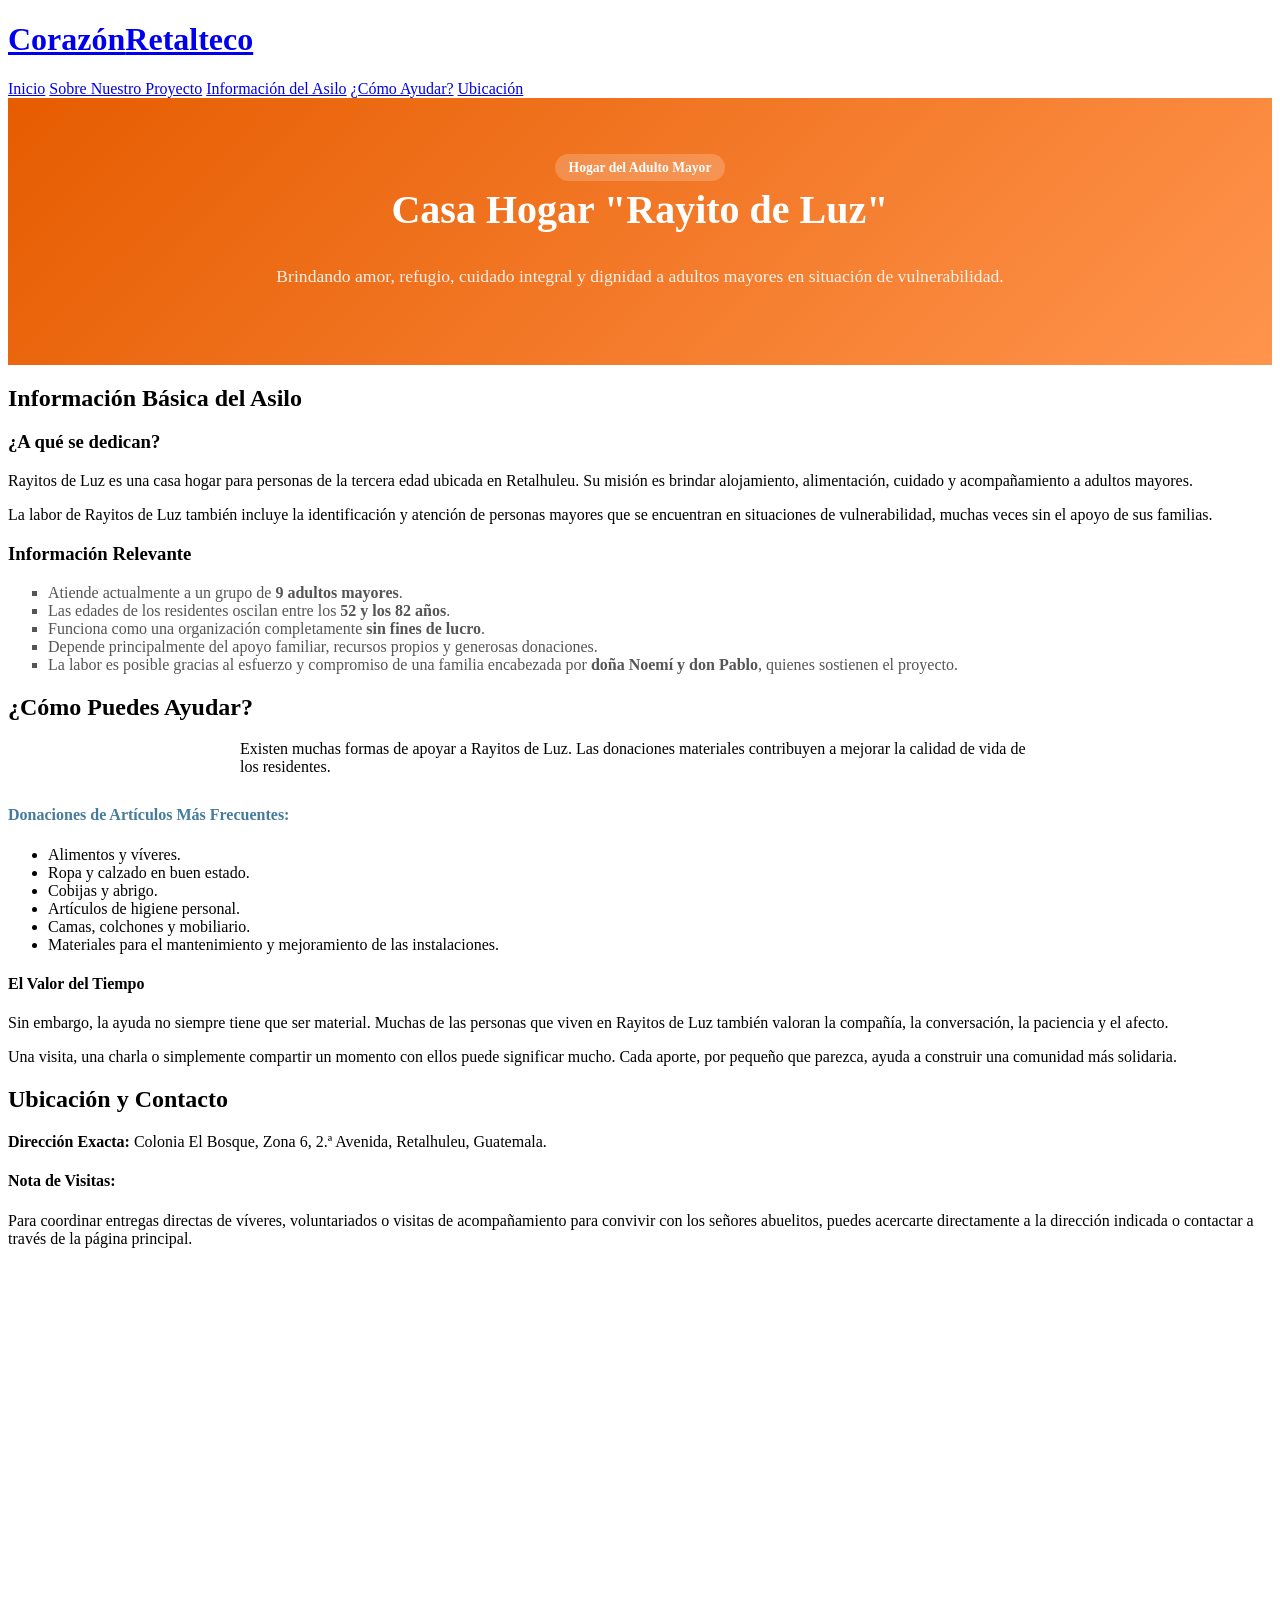
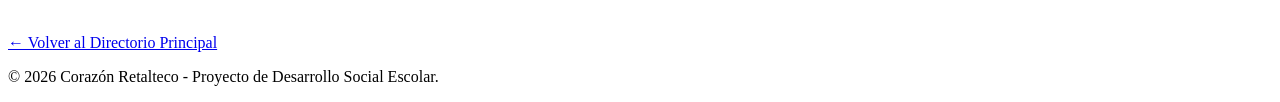
==== asilo-rayitos-de-sol.html @ 6f09e851 "Reorganizar estructura: mover HTML a raíz y corregir DOCTYPE" ====
<!DOCTYPE html>
<html lang="es">
<head>
    <meta charset="UTF-8">
    <meta name="viewport" content="width=device-width, initial-scale=1.0">
    <title>Casa Hogar "Rayito de Luz" | Corazón Retalteco</title>
    <link rel="stylesheet" href="css/styles.css">
</head>
<body>

    <header class="main-header">
        <div class="container">
            <h1 class="logo"><a href="index.html">Corazón<span>Retalteco</span></a></h1>
            <nav class="main-nav">
                <a href="index.html">Inicio</a>
                <a href="sobreproyecto.html">Sobre Nuestro Proyecto</a>
                <a href="#detalles">Información del Asilo</a>
                <a href="#donaciones">¿Cómo Ayudar?</a>
                <a href="#ubicacion">Ubicación</a>
            </nav>
        </div>
    </header>

    <!-- Encabezado de la Fundación -->
    <section class="page-title-banner" style="background: linear-gradient(135deg, #e65c00 0%, #ff944d 100%); color: white; padding: 60px 0; text-align: center;">
        <div class="container">
            <span class="category-tag" style="background: rgba(255,255,255,0.2); padding: 6px 14px; border-radius: 20px; font-size: 0.85rem; font-weight: bold;">Hogar del Adulto Mayor</span>
            <h2 style="color: white; font-size: 2.5rem; margin-top: 10px;">Casa Hogar "Rayito de Luz"</h2>
            <p class="lead" style="margin-top: 5px; opacity: 0.9; font-size: 1.1rem;">Brindando amor, refugio, cuidado integral y dignidad a adultos mayores en situación de vulnerabilidad.</p>
        </div>
    </section>

    <!-- Detalles del Asilo -->
    <section id="detalles" class="inner-section">
        <div class="container">
            <h2 class="section-title">Información Básica del Asilo</h2>
            
            <div class="grid-directory">
                <div class="card">
                    <h3>¿A qué se dedican?</h3>
                    <p>Rayitos de Luz es una casa hogar para personas de la tercera edad ubicada en Retalhuleu. Su misión es brindar alojamiento, alimentación, cuidado y acompañamiento a adultos mayores.</p>
                    <p>La labor de Rayitos de Luz también incluye la identificación y atención de personas mayores que se encuentran en situaciones de vulnerabilidad, muchas veces sin el apoyo de sus familias.</p>
                </div>

                <div class="card">
                    <h3>Información Relevante</h3>
                    <ul class="needs-list" style="list-style-type: square; color: #555;">
                        <li>Atiende actualmente a un grupo de <strong>9 adultos mayores</strong>.</li>
                        <li>Las edades de los residentes oscilan entre los <strong>52 y los 82 años</strong>.</li>
                        <li>Funciona como una organización completamente <strong>sin fines de lucro</strong>.</li>
                        <li>Depende principalmente del apoyo familiar, recursos propios y generosas donaciones.</li>
                        <li>La labor es posible gracias al esfuerzo y compromiso de una familia encabezada por <strong>doña Noemí y don Pablo</strong>, quienes sostienen el proyecto.</li>
                    </ul>
                </div>
            </div>
        </div>
    </section>

    <!-- Sección ¿Cómo Puedes Ayudar? -->
    <section id="donaciones" class="inner-section bg-light">
        <div class="container">
            <h2 class="section-title">¿Cómo Puedes Ayudar?</h2>
            <p class="text-center" style="max-width: 800px; margin: 0 auto 30px auto;">Existen muchas formas de apoyar a Rayitos de Luz. Las donaciones materiales contribuyen a mejorar la calidad de vida de los residentes.</p>
            
            <div class="grid-bank-accounts">
                <div class="bank-card" style="border-left-color: #457b9d;">
                    <h4 style="color: #457b9d;">Donaciones de Artículos Más Frecuentes:</h4>
                    <ul class="needs-list">
                        <li>Alimentos y víveres.</li>
                        <li>Ropa y calzado en buen estado.</li>
                        <li>Cobijas y abrigo.</li>
                        <li>Artículos de higiene personal.</li>
                        <li>Camas, colchones y mobiliario.</li>
                        <li>Materiales para el mantenimiento y mejoramiento de las instalaciones.</li>
                    </ul>
                </div>
                <div class="bank-card">
                    <h4>El Valor del Tiempo</h4>
                    <p>Sin embargo, la ayuda no siempre tiene que ser material. Muchas de las personas que viven en Rayitos de Luz también valoran la compañía, la conversación, la paciencia y el afecto.</p>
                    <p style="margin-top: 10px;">Una visita, una charla o simplemente compartir un momento con ellos puede significar mucho. Cada aporte, por pequeño que parezca, ayuda a construir una comunidad más solidaria.</p>
                </div>
            </div>
        </div>
    </section>

    <!-- Sección de Ubicación e Información Práctica -->
    <section id="ubicacion" class="inner-section">
        <div class="container">
            <div class="grid-info">
                <div class="info-text">
                    <h2>Ubicación y Contacto</h2>
                    <p style="margin: 10px 0;"><strong>Dirección Exacta:</strong> Colonia El Bosque, Zona 6, 2.ª Avenida, Retalhuleu, Guatemala.</p>
                    
                    <div class="schedule-box">
                        <h4>Nota de Visitas:</h4>
                        <p>Para coordinar entregas directas de víveres, voluntariados o visitas de acompañamiento para convivir con los señores abuelitos, puedes acercarte directamente a la dirección indicada o contactar a través de la página principal.</p>
                    </div>
                </div>
                
                <!-- Mapa de Google Maps -->
                <div class="map-container">
                    <iframe 
                        src="https://www.google.com/maps/embed?pb=!1m18!1m12!1m3!1d3854.34177439148!2d-91.684234!3d14.533215!2m3!1f0!2f0!3f0!3m2!1i1024!2i768!4f13.1!3m3!1m2!1s0x0%3A0x0!2zMTTCbDMx"
                        width="100%" 
                        height="350" 
                        style="border:0;" 
                        allowfullscreen="" 
                        loading="lazy" 
                        referrerpolicy="no-referrer-when-downgrade">
                    </iframe>
                </div>
            </div>
        </div>
    </section>

    <!-- Pie de página -->
    <footer class="main-footer">
        <div class="container text-center">
            <p><a href="index.html" class="back-link">← Volver al Directorio Principal</a></p>
            <p>© 2026 Corazón Retalteco - Proyecto de Desarrollo Social Escolar.</p>
        </div>
    </footer>

</body>
</html>
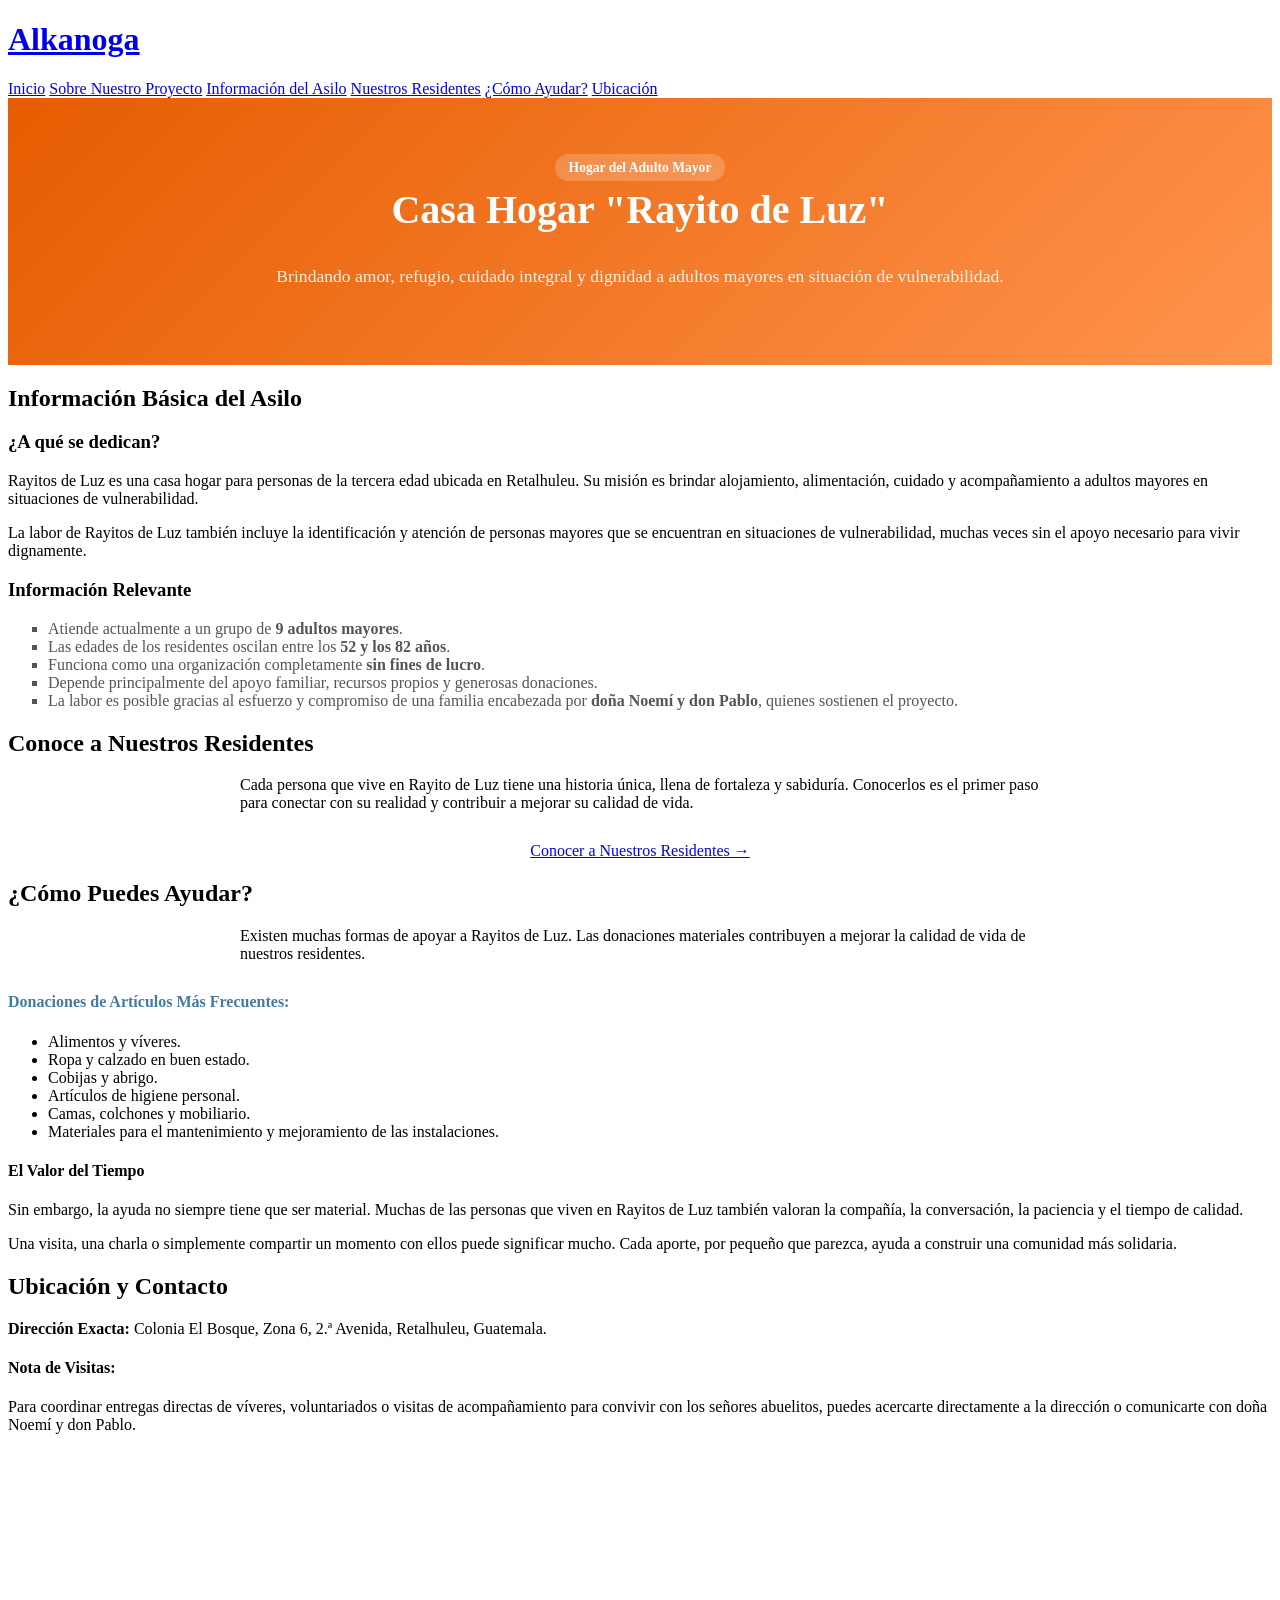
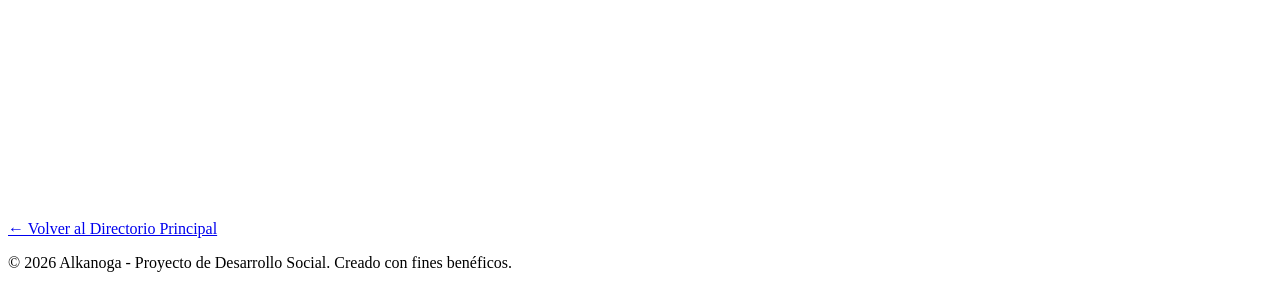
==== commit 14e428a0: "Actualizar asilo-rayitos-de-sol.html con botón a página de residentes y nueva navegación" ====
--- a/asilo-rayitos-de-sol.html
+++ b/asilo-rayitos-de-sol.html
@@ -3,18 +3,19 @@
 <head>
     <meta charset="UTF-8">
     <meta name="viewport" content="width=device-width, initial-scale=1.0">
-    <title>Casa Hogar "Rayito de Luz" | Corazón Retalteco</title>
+    <title>Casa Hogar "Rayito de Luz" | Alkanoga</title>
     <link rel="stylesheet" href="css/styles.css">
 </head>
 <body>
 
     <header class="main-header">
         <div class="container">
-            <h1 class="logo"><a href="index.html">Corazón<span>Retalteco</span></a></h1>
+            <h1 class="logo"><a href="index.html">Alkanoga</a></h1>
             <nav class="main-nav">
                 <a href="index.html">Inicio</a>
                 <a href="sobreproyecto.html">Sobre Nuestro Proyecto</a>
                 <a href="#detalles">Información del Asilo</a>
+                <a href="#residentes">Nuestros Residentes</a>
                 <a href="#donaciones">¿Cómo Ayudar?</a>
                 <a href="#ubicacion">Ubicación</a>
             </nav>
@@ -38,8 +39,8 @@
             <div class="grid-directory">
                 <div class="card">
                     <h3>¿A qué se dedican?</h3>
-                    <p>Rayitos de Luz es una casa hogar para personas de la tercera edad ubicada en Retalhuleu. Su misión es brindar alojamiento, alimentación, cuidado y acompañamiento a adultos mayores.</p>
-                    <p>La labor de Rayitos de Luz también incluye la identificación y atención de personas mayores que se encuentran en situaciones de vulnerabilidad, muchas veces sin el apoyo de sus familias.</p>
+                    <p>Rayitos de Luz es una casa hogar para personas de la tercera edad ubicada en Retalhuleu. Su misión es brindar alojamiento, alimentación, cuidado y acompañamiento a adultos mayores en situaciones de vulnerabilidad.</p>
+                    <p>La labor de Rayitos de Luz también incluye la identificación y atención de personas mayores que se encuentran en situaciones de vulnerabilidad, muchas veces sin el apoyo necesario para vivir dignamente.</p>
                 </div>
 
                 <div class="card">
@@ -56,11 +57,22 @@
         </div>
     </section>
 
+    <!-- Sección de Nuestros Residentes -->
+    <section id="residentes" class="inner-section bg-light">
+        <div class="container">
+            <h2 class="section-title">Conoce a Nuestros Residentes</h2>
+            <p class="text-center" style="max-width: 800px; margin: 0 auto 30px auto;">Cada persona que vive en Rayito de Luz tiene una historia única, llena de fortaleza y sabiduría. Conocerlos es el primer paso para conectar con su realidad y contribuir a mejorar su calidad de vida.</p>
+            <div style="text-align: center;">
+                <a href="residentes.html" class="btn-card">Conocer a Nuestros Residentes →</a>
+            </div>
+        </div>
+    </section>
+
     <!-- Sección ¿Cómo Puedes Ayudar? -->
-    <section id="donaciones" class="inner-section bg-light">
+    <section id="donaciones" class="inner-section">
         <div class="container">
             <h2 class="section-title">¿Cómo Puedes Ayudar?</h2>
-            <p class="text-center" style="max-width: 800px; margin: 0 auto 30px auto;">Existen muchas formas de apoyar a Rayitos de Luz. Las donaciones materiales contribuyen a mejorar la calidad de vida de los residentes.</p>
+            <p class="text-center" style="max-width: 800px; margin: 0 auto 30px auto;">Existen muchas formas de apoyar a Rayitos de Luz. Las donaciones materiales contribuyen a mejorar la calidad de vida de nuestros residentes.</p>
             
             <div class="grid-bank-accounts">
                 <div class="bank-card" style="border-left-color: #457b9d;">
@@ -76,7 +88,7 @@
                 </div>
                 <div class="bank-card">
                     <h4>El Valor del Tiempo</h4>
-                    <p>Sin embargo, la ayuda no siempre tiene que ser material. Muchas de las personas que viven en Rayitos de Luz también valoran la compañía, la conversación, la paciencia y el afecto.</p>
+                    <p>Sin embargo, la ayuda no siempre tiene que ser material. Muchas de las personas que viven en Rayitos de Luz también valoran la compañía, la conversación, la paciencia y el tiempo de calidad.</p>
                     <p style="margin-top: 10px;">Una visita, una charla o simplemente compartir un momento con ellos puede significar mucho. Cada aporte, por pequeño que parezca, ayuda a construir una comunidad más solidaria.</p>
                 </div>
             </div>
@@ -84,7 +96,7 @@
     </section>
 
     <!-- Sección de Ubicación e Información Práctica -->
-    <section id="ubicacion" class="inner-section">
+    <section id="ubicacion" class="inner-section bg-light">
         <div class="container">
             <div class="grid-info">
                 <div class="info-text">
@@ -93,14 +105,14 @@
                     
                     <div class="schedule-box">
                         <h4>Nota de Visitas:</h4>
-                        <p>Para coordinar entregas directas de víveres, voluntariados o visitas de acompañamiento para convivir con los señores abuelitos, puedes acercarte directamente a la dirección indicada o contactar a través de la página principal.</p>
+                        <p>Para coordinar entregas directas de víveres, voluntariados o visitas de acompañamiento para convivir con los señores abuelitos, puedes acercarte directamente a la dirección o comunicarte con doña Noemí y don Pablo.</p>
                     </div>
                 </div>
                 
                 <!-- Mapa de Google Maps -->
                 <div class="map-container">
                     <iframe 
-                        src="https://www.google.com/maps/embed?pb=!1m18!1m12!1m3!1d3854.34177439148!2d-91.684234!3d14.533215!2m3!1f0!2f0!3f0!3m2!1i1024!2i768!4f13.1!3m3!1m2!1s0x0%3A0x0!2zMTTCbDMx"
+                        src="https://www.google.com/maps/embed?pb=!1m18!1m12!1m3!1d3854.34177439148!2d-91.684234!3d14.533215!2m3!1f0!2f0!3f0!3m2!1i1024!2i768!4f13.1!3m3!1m2!1s0x0%3A0x0!2zMTTCbDMxJzU5LjMiTiA5McKwNDAnNTkuNiJX!2m2!1d-91.684234!2d14.533215!5e0!3m2!1ses!2sgt!4v1234567890"
                         width="100%" 
                         height="350" 
                         style="border:0;" 
@@ -117,9 +129,9 @@
     <footer class="main-footer">
         <div class="container text-center">
             <p><a href="index.html" class="back-link">← Volver al Directorio Principal</a></p>
-            <p>© 2026 Corazón Retalteco - Proyecto de Desarrollo Social Escolar.</p>
+            <p>© 2026 Alkanoga - Proyecto de Desarrollo Social. Creado con fines benéficos.</p>
         </div>
     </footer>
 
 </body>
-</html>+</html>
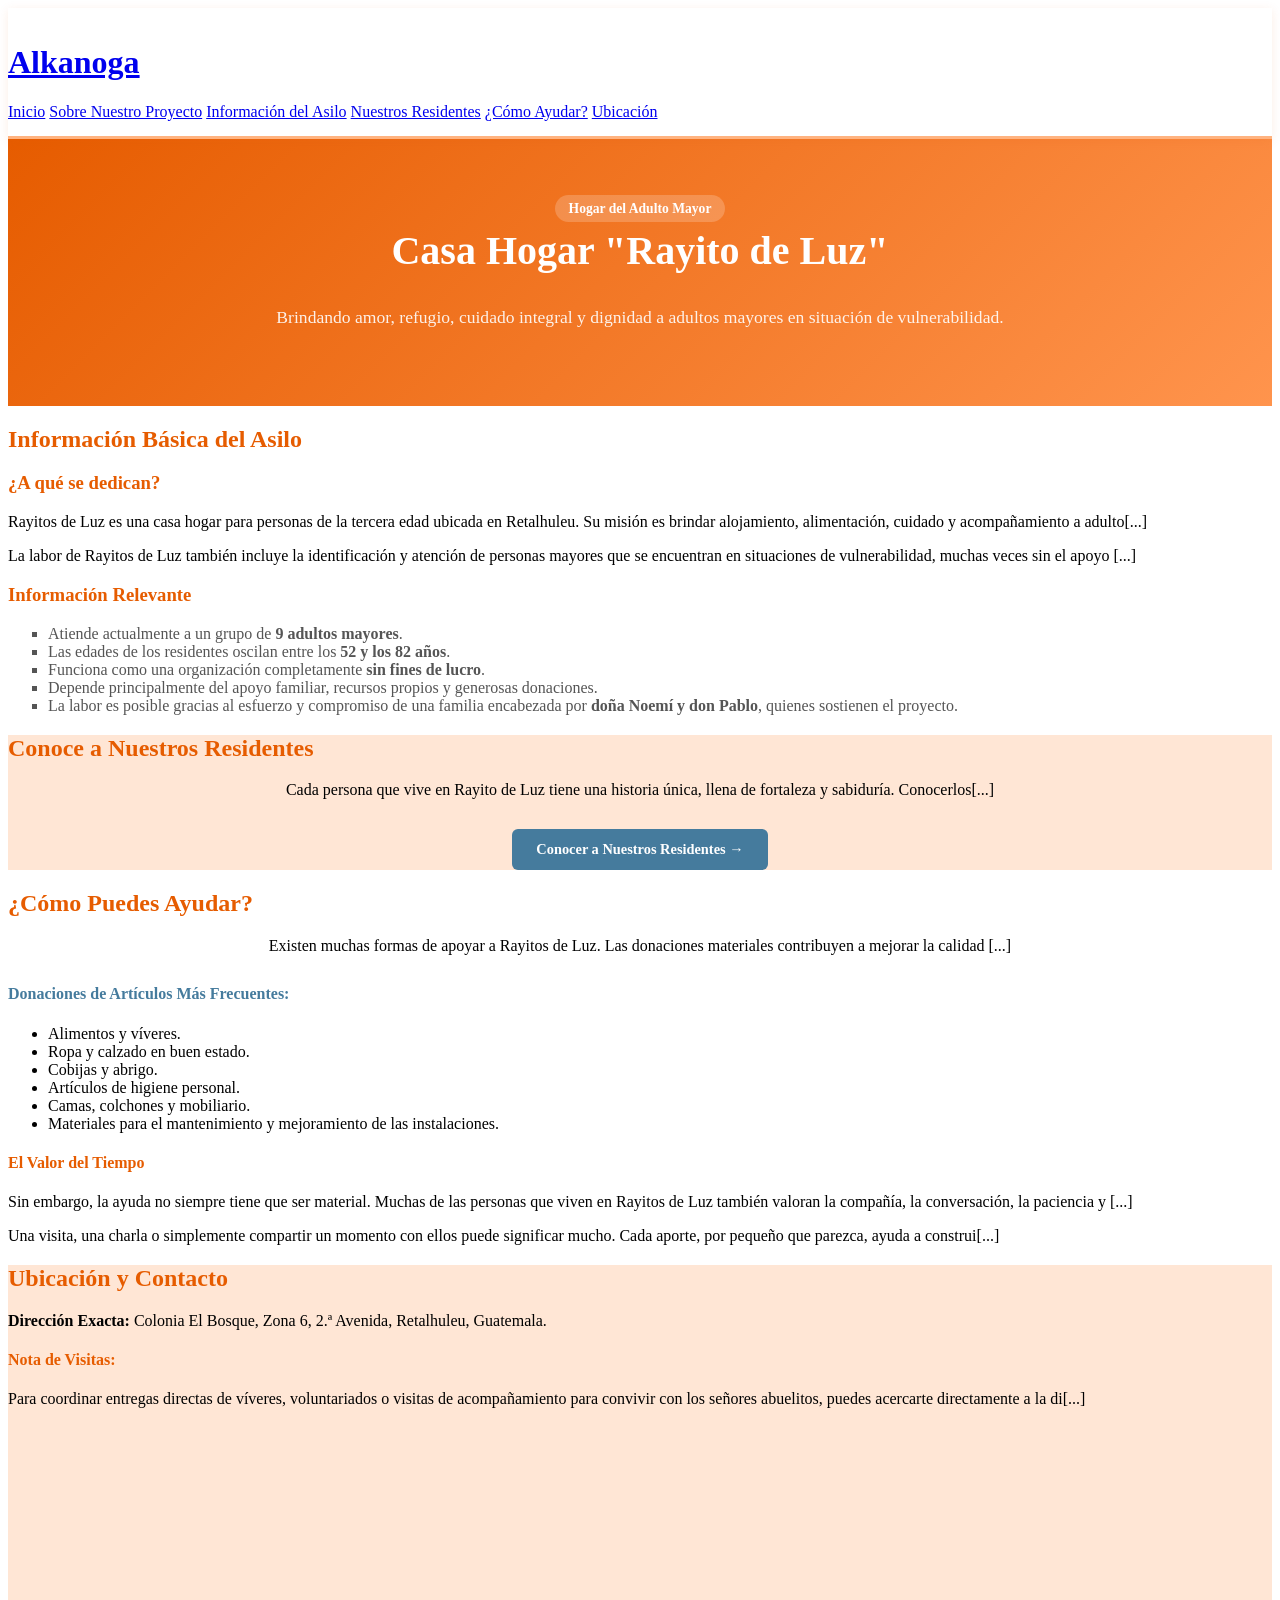
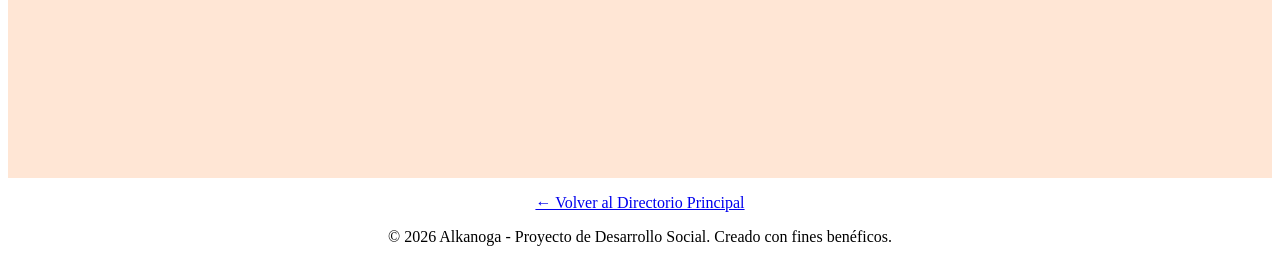
==== commit af2f5418: "Agregar meta tags para evitar caché de navegador en asilo-rayitos-de-sol.html" ====
--- a/asilo-rayitos-de-sol.html
+++ b/asilo-rayitos-de-sol.html
@@ -3,6 +3,9 @@
 <head>
     <meta charset="UTF-8">
     <meta name="viewport" content="width=device-width, initial-scale=1.0">
+    <meta http-equiv="Cache-Control" content="no-cache, no-store, must-revalidate">
+    <meta http-equiv="Pragma" content="no-cache">
+    <meta http-equiv="Expires" content="0">
     <title>Casa Hogar "Rayito de Luz" | Alkanoga</title>
     <link rel="stylesheet" href="css/styles.css">
 </head>
@@ -39,8 +42,8 @@
             <div class="grid-directory">
                 <div class="card">
                     <h3>¿A qué se dedican?</h3>
-                    <p>Rayitos de Luz es una casa hogar para personas de la tercera edad ubicada en Retalhuleu. Su misión es brindar alojamiento, alimentación, cuidado y acompañamiento a adultos mayores en situaciones de vulnerabilidad.</p>
-                    <p>La labor de Rayitos de Luz también incluye la identificación y atención de personas mayores que se encuentran en situaciones de vulnerabilidad, muchas veces sin el apoyo necesario para vivir dignamente.</p>
+                    <p>Rayitos de Luz es una casa hogar para personas de la tercera edad ubicada en Retalhuleu. Su misión es brindar alojamiento, alimentación, cuidado y acompañamiento a adulto[...]
+                    <p>La labor de Rayitos de Luz también incluye la identificación y atención de personas mayores que se encuentran en situaciones de vulnerabilidad, muchas veces sin el apoyo [...]
                 </div>
 
                 <div class="card">
@@ -61,7 +64,7 @@
     <section id="residentes" class="inner-section bg-light">
         <div class="container">
             <h2 class="section-title">Conoce a Nuestros Residentes</h2>
-            <p class="text-center" style="max-width: 800px; margin: 0 auto 30px auto;">Cada persona que vive en Rayito de Luz tiene una historia única, llena de fortaleza y sabiduría. Conocerlos es el primer paso para conectar con su realidad y contribuir a mejorar su calidad de vida.</p>
+            <p class="text-center" style="max-width: 800px; margin: 0 auto 30px auto;">Cada persona que vive en Rayito de Luz tiene una historia única, llena de fortaleza y sabiduría. Conocerlos[...]
             <div style="text-align: center;">
                 <a href="residentes.html" class="btn-card">Conocer a Nuestros Residentes →</a>
             </div>
@@ -72,7 +75,7 @@
     <section id="donaciones" class="inner-section">
         <div class="container">
             <h2 class="section-title">¿Cómo Puedes Ayudar?</h2>
-            <p class="text-center" style="max-width: 800px; margin: 0 auto 30px auto;">Existen muchas formas de apoyar a Rayitos de Luz. Las donaciones materiales contribuyen a mejorar la calidad de vida de nuestros residentes.</p>
+            <p class="text-center" style="max-width: 800px; margin: 0 auto 30px auto;">Existen muchas formas de apoyar a Rayitos de Luz. Las donaciones materiales contribuyen a mejorar la calidad [...]
             
             <div class="grid-bank-accounts">
                 <div class="bank-card" style="border-left-color: #457b9d;">
@@ -88,8 +91,8 @@
                 </div>
                 <div class="bank-card">
                     <h4>El Valor del Tiempo</h4>
-                    <p>Sin embargo, la ayuda no siempre tiene que ser material. Muchas de las personas que viven en Rayitos de Luz también valoran la compañía, la conversación, la paciencia y el tiempo de calidad.</p>
-                    <p style="margin-top: 10px;">Una visita, una charla o simplemente compartir un momento con ellos puede significar mucho. Cada aporte, por pequeño que parezca, ayuda a construir una comunidad más solidaria.</p>
+                    <p>Sin embargo, la ayuda no siempre tiene que ser material. Muchas de las personas que viven en Rayitos de Luz también valoran la compañía, la conversación, la paciencia y [...]
+                    <p style="margin-top: 10px;">Una visita, una charla o simplemente compartir un momento con ellos puede significar mucho. Cada aporte, por pequeño que parezca, ayuda a construi[...]
                 </div>
             </div>
         </div>
@@ -105,14 +108,14 @@
                     
                     <div class="schedule-box">
                         <h4>Nota de Visitas:</h4>
-                        <p>Para coordinar entregas directas de víveres, voluntariados o visitas de acompañamiento para convivir con los señores abuelitos, puedes acercarte directamente a la dirección o comunicarte con doña Noemí y don Pablo.</p>
+                        <p>Para coordinar entregas directas de víveres, voluntariados o visitas de acompañamiento para convivir con los señores abuelitos, puedes acercarte directamente a la di[...]
                     </div>
                 </div>
                 
                 <!-- Mapa de Google Maps -->
                 <div class="map-container">
                     <iframe 
-                        src="https://www.google.com/maps/embed?pb=!1m18!1m12!1m3!1d3854.34177439148!2d-91.684234!3d14.533215!2m3!1f0!2f0!3f0!3m2!1i1024!2i768!4f13.1!3m3!1m2!1s0x0%3A0x0!2zMTTCbDMxJzU5LjMiTiA5McKwNDAnNTkuNiJX!2m2!1d-91.684234!2d14.533215!5e0!3m2!1ses!2sgt!4v1234567890"
+                        src="https://www.google.com/maps/embed?pb=!1m18!1m12!1m3!1d3854.34177439148!2d-91.684234!3d14.533215!2m3!1f0!2f0!3f0!3m2!1i1024!2i768!4f13.1!3m3!1m2!1s0x0%3A0x0!2zMTTCbDMx[...]
                         width="100%" 
                         height="350" 
                         style="border:0;" 
--- a/css/styles.css
+++ b/css/styles.css
@@ -0,0 +1,263 @@
+margin: 0;
+    padding: 0;
+    box-sizing: border-box;
+    scroll-behavior: smooth; /* Desplazamiento fluido activado */
+    scroll-behavior: smooth;
+}
+
+body {
+    font-family: 'Segoe UI', Arial, sans-serif;
+    line-height: 1.6;
+    color: #333333;
+    background-color: #ffffff;
+    color: #ffffff;
+    background-color: #fffaf5; /* Blanco cálido / Anaranjado muy suave */
+    padding: 0;
+}
+
+@@ -20,45 +20,59 @@ body {
+}
+
+.text-center { text-align: center; }
+.bg-light { background-color: #f0eae4; }
+.bg-light { background-color: #ffe6d5; } /* Anaranjado suave de fondo */
+
+h1, h2, h3, h4 {
+    color: #4a2818;
+    color: #e65c00; /* Anaranjado fuerte para títulos */
+}
+
+.btn-primary, .btn-secondary, .btn-card {
+    display: inline-block;
+    padding: 10px 22px;
+    border-radius: 4px;
+    padding: 12px 24px;
+    border-radius: 6px;
+    text-decoration: none;
+    font-weight: bold;
+    cursor: pointer;
+    transition: all 0.3s ease;
+    border: none;
+}
+
+/* Botones principales en Verde */
+.btn-primary {
+    background-color: #2e6f40;
+    background-color: #2a9d8f;
+    color: #ffffff;
+}
+.btn-primary:hover {
+    background-color: #227c71;
+}
+
+/* Botones secundarios en Azul */
+.btn-secondary {
+    background-color: #bc6c25;
+    background-color: #264653;
+    color: #ffffff;
+}
+.btn-secondary:hover {
+    background-color: #1a313b;
+}
+
+/* Botones de tarjetas en Azul */
+.btn-card {
+    background-color: #4a2818;
+    background-color: #457b9d;
+    color: white;
+    font-size: 0.9rem;
+    border: none;
+}
+.btn-card:hover {
+    background-color: #345d78;
+}
+
+.main-header {
+    background-color: #ffffff;
+    box-shadow: 0 2px 5px rgba(0,0,0,0.05);
+    box-shadow: 0 2px 10px rgba(230, 92, 0, 0.1);
+    padding: 15px 0;
+    position: sticky; /* Se queda fijo arriba para que el menú siempre esté visible */
+    position: sticky;
+    top: 0;
+    z-index: 1000;
+    border-bottom: 3px solid #ffb380; /* Adorno anaranjado */
+}
+
+.main-header .container {
+@@ -73,31 +87,31 @@ h1, h2, h3, h4 {
+}
+.logo a {
+    text-decoration: none;
+    color: #4a2818;
+    color: #e65c00;
+}
+.logo span { color: #2e6f40; }
+.logo span { color: #2a9d8f; } /* Toque verde en el logo */
+
+.main-nav a {
+    text-decoration: none;
+    color: #555555;
+    color: #666666;
+    margin-left: 20px;
+    font-weight: 600;
+    transition: color 0.3s;
+}
+
+.main-nav a:hover, .main-nav a.active {
+    color: #2e6f40;
+    color: #e65c00;
+}
+
+.hero {
+    background-color: #4a2818;
+    background: linear-gradient(135deg, #e65c00 0%, #ff944d 100%); /* Degradado Anaranjado */
+    color: #ffffff;
+    padding: 80px 0;
+    text-align: center;
+}
+
+.hero h2 { color: #ffffff; font-size: 2.3rem; margin-bottom: 15px; }
+.hero p { max-width: 700px; margin: 0 auto 25px auto; }
+.hero p { max-width: 700px; margin: 0 auto 25px auto; color: #ffffff; }
+
+.inner-section, .directory-section, .collab-section {
+    padding: 60px 0;
+@@ -107,13 +121,25 @@ h1, h2, h3, h4 {
+    text-align: center;
+    font-size: 2rem;
+    margin-bottom: 40px;
+    position: relative;
+}
+
+/* Adorno debajo de los títulos */
+.section-title::after {
+    content: '';
+    display: block;
+    width: 60px;
+    height: 4px;
+    background-color: #2a9d8f; /* Adorno Verde */
+    margin: 10px auto 0 auto;
+    border-radius: 2px;
+}
+
+.section-subtitle {
+    text-align: center;
+    margin-top: -30px;
+    margin-top: -20px;
+    margin-bottom: 40px;
+    color: #666;
+    color: #777;
+}
+
+.grid-directory, .grid-stories {
+@@ -125,15 +151,20 @@ h1, h2, h3, h4 {
+.card, .story-card {
+    background-color: #ffffff;
+    border-radius: 8px;
+    box-shadow: 0 4px 12px rgba(0,0,0,0.05);
+    box-shadow: 0 4px 15px rgba(230, 92, 0, 0.05);
+    position: relative;
+    border: 1px solid #eaddcf;
+    border: 1px solid #ffe0cc; /* Contorno anaranjado muy suave */
+    padding: 25px;
+}
+
+/* Contorno especial decorativo para destacar */
+.card-active {
+    border-top: 4px solid #2a9d8f; /* Borde superior Verde */
+}
+
+.location-tag {
+    font-size: 0.9rem;
+    color: #bc6c25;
+    color: #457b9d; /* Azul para ubicaciones */
+    font-weight: 600;
+    margin-bottom: 10px;
+}
+@@ -152,30 +183,31 @@ h1, h2, h3, h4 {
+    position: absolute;
+    top: 15px;
+    right: 15px;
+    padding: 4px 10px;
+    padding: 4px 12px;
+    border-radius: 20px;
+    font-size: 0.75rem;
+    font-weight: bold;
+    color: #ffffff;
+}
+.badge-success { background-color: #2e6f40; }
+.badge-pending { background-color: #999999; }
+.badge-success { background-color: #2a9d8f; } /* Verde */
+.badge-pending { background-color: #a8dadc; color: #1d3557; } /* Azul claro */
+
+.card-disabled {
+    opacity: 0.8;
+    background-color: #fcfbfa;
+    opacity: 0.7;
+    background-color: #fdfdfd;
+}
+
+.story-card {
+    display: flex;
+    flex-direction: column;
+    align-items: center;
+    text-align: center;
+    border-bottom: 4px solid #457b9d; /* Adorno inferior Azul */
+}
+
+.story-img-placeholder {
+    font-size: 3rem;
+    background-color: #f0eae4;
+    background-color: #ffe6d5;
+    width: 80px;
+    height: 80px;
+    display: flex;
+@@ -196,12 +228,11 @@ h1, h2, h3, h4 {
+    background-color: #ffffff;
+    padding: 30px;
+    border-radius: 6px;
+    border-left: 5px solid #bc6c25;
+    box-shadow: 0 2px 8px rgba(0,0,0,0.02);
+    border-left: 5px solid #2a9d8f; /* Adorno lateral Verde */
+    box-shadow: 0 4px 10px rgba(0,0,0,0.02);
+}
+
+.bank-card h4 { margin-bottom: 10px; color: #bc6c25; }
+.bank-name { font-weight: bold; margin-bottom: 5px; }
+.bank-card h4 { margin-bottom: 10px; color: #2a9d8f; }
+
+.grid-info {
+    display: grid;
+@@ -210,18 +241,28 @@ h1, h2, h3, h4 {
+}
+
+.schedule-box { 
+    background-color: #f0eae4; 
+    background-color: #ffe6d5; /* Fondo anaranjado suave */
+    padding: 20px; 
+    border-radius: 6px; 
+    margin: 15px 0;
+    border: 1px dashed #e65c00;
+}
+.schedule-box ul { list-style: none; }
+.schedule-box li { margin-bottom: 8px; }
+
+.note { font-size: 0.85rem; color: #666; }
+.map-container { border-radius: 8px; overflow: hidden; box-shadow: 0 4px 12px rgba(0,0,0,0.05); }
+
+.main-footer { background-color: #221109; color: #b5a49c; padding: 30px 0; text-align: center; font-size: 0.9rem; }
+/* Lista de necesidades del asilo */
+.needs-list {
+    margin-left: 20px;
+    margin-bottom: 20px;
+}
+.needs-list li {
+    margin-bottom: 6px;
+}
+
+.main-footer { background-color: #331400; color: #ffebcc; padding: 30px 0; text-align: center; font-size: 0.9rem; }
+.main-footer p { margin-bottom: 5px; }
+.back-link { color: #bc6c25; text-decoration: none; font-weight: bold; }
+.back-link { color: #ff944d; text-decoration: none; font-weight: bold; }
+.back-link:hover { text-decoration: underline; }
